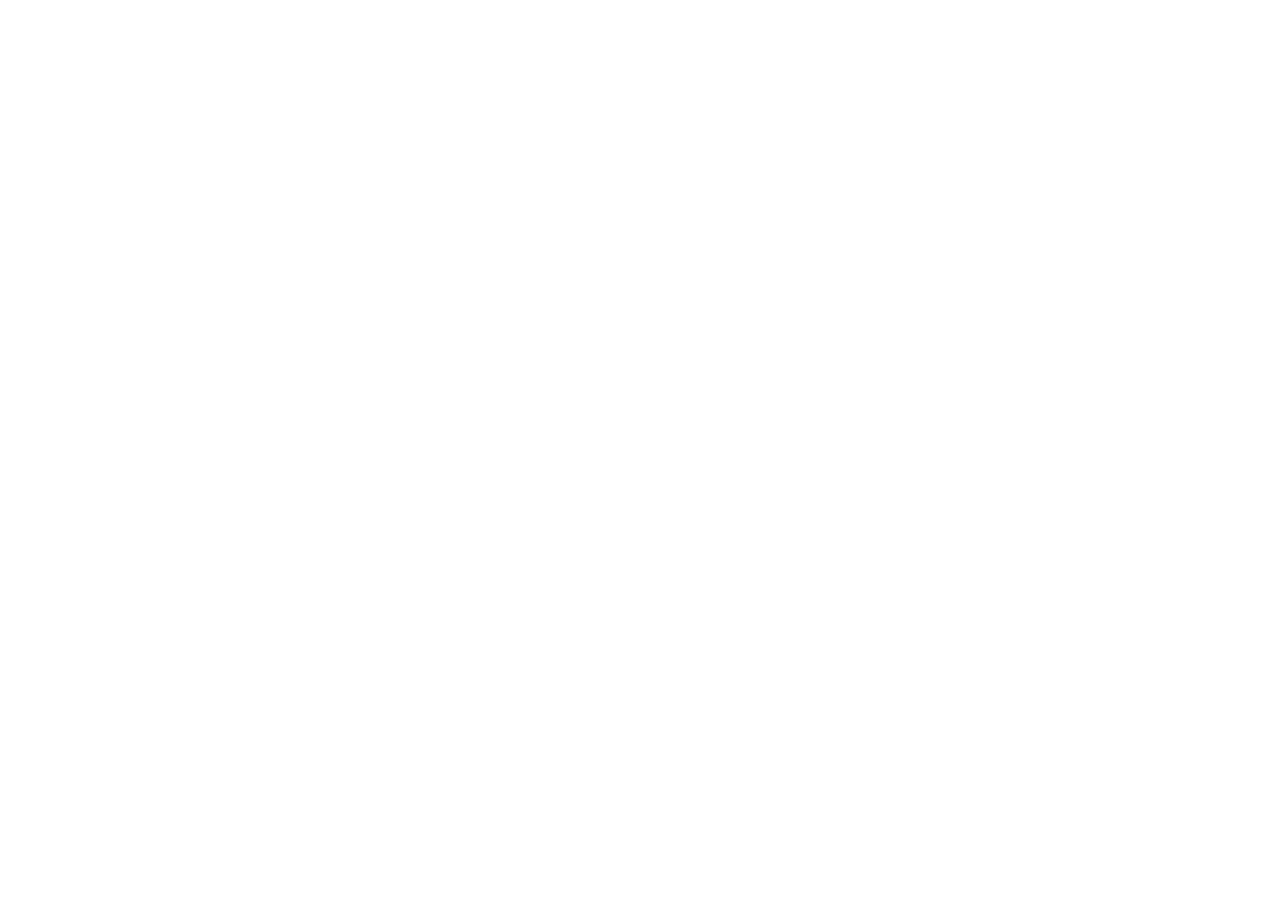
==== www/index.html @ 4c9cdcb5 "update project" ====
<!DOCTYPE html>
<html>
    <head>
        <meta charset="utf-8">
        <meta name="viewport" content="initial-scale=1, maximum-scale=1, user-scalable=no, width=device-width">
        <title>Blank App</title>
    </head>
    <body>
        <script type="text/javascript" src="cordova.js"></script>
    </body>
</html>
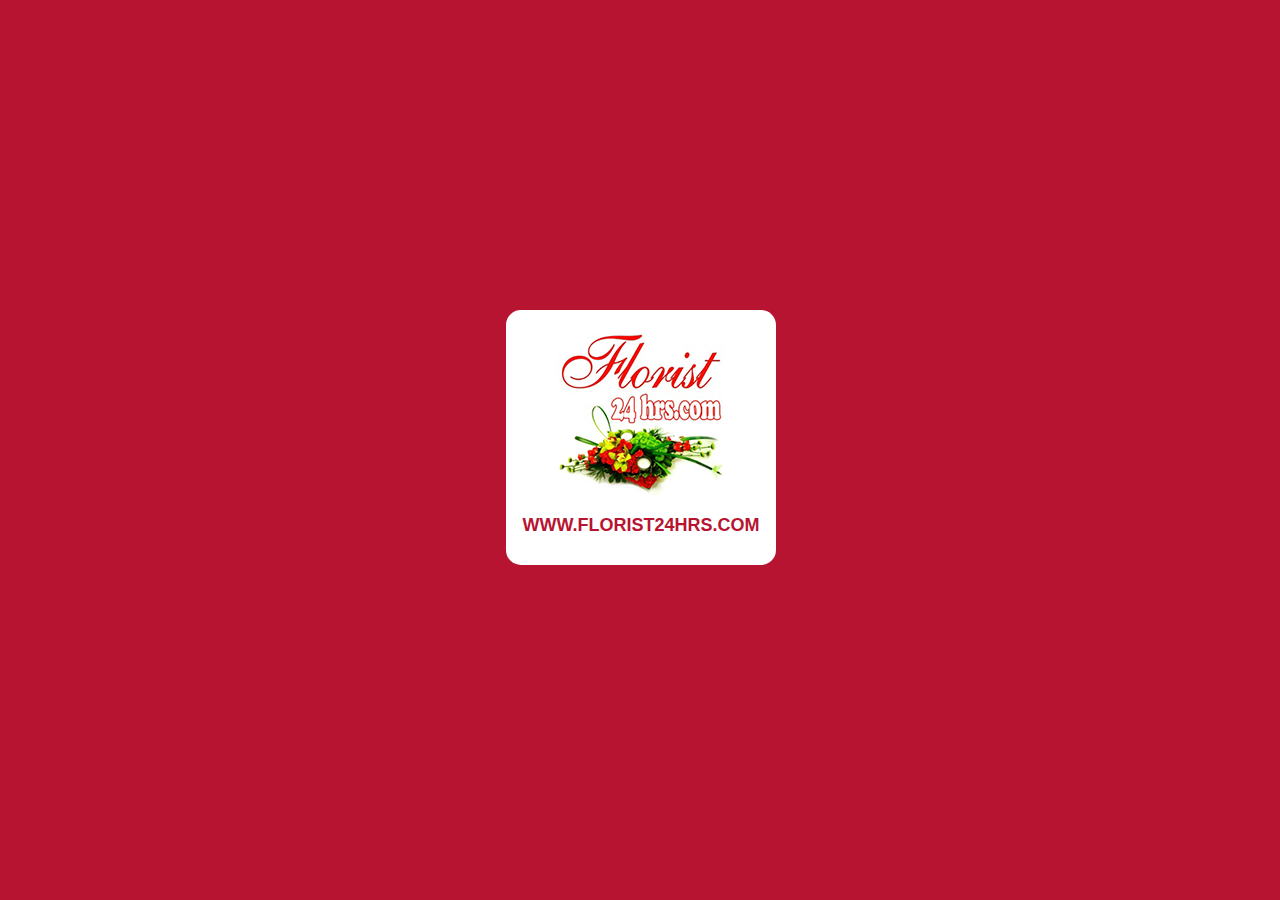
==== commit 5eb4f9ec: "update css, icons, redirections" ====
--- a/www/index.html
+++ b/www/index.html
@@ -1,11 +1,50 @@
 <!DOCTYPE html>
 <html>
-    <head>
-        <meta charset="utf-8">
-        <meta name="viewport" content="initial-scale=1, maximum-scale=1, user-scalable=no, width=device-width">
-        <title>Blank App</title>
-    </head>
-    <body>
-        <script type="text/javascript" src="cordova.js"></script>
-    </body>
-</html>
+
+<head>
+    <meta charset="utf-8" />
+    <meta name="format-detection" content="telephone=no" />
+    <meta name="msapplication-tap-highlight" content="no" />
+    <meta name="viewport" content="user-scalable=no, initial-scale=1, maximum-scale=1, minimum-scale=1, width=device-width" />
+    <!-- This is a wide open CSP declaration. To lock this down for production, see below. -->
+    <meta http-equiv="Content-Security-Policy" content="default-src * 'unsafe-inline'; style-src 'self' 'unsafe-inline'; media-src *" />
+    <!-- Good default declaration:
+    * gap: is required only on iOS (when using UIWebView) and is needed for JS->native communication
+    * https://ssl.gstatic.com is required only on Android and is needed for TalkBack to function properly
+    * Disables use of eval() and inline scripts in order to mitigate risk of XSS vulnerabilities. To change this:
+        * Enable inline JS: add 'unsafe-inline' to default-src
+        * Enable eval(): add 'unsafe-eval' to default-src
+    * Create your own at http://cspisawesome.com
+    -->
+    <!-- <meta http-equiv="Content-Security-Policy" content="default-src 'self' data: gap: 'unsafe-inline' https://ssl.gstatic.com; style-src 'self' 'unsafe-inline'; media-src *" /> -->
+
+    <link rel="stylesheet" type="text/css" href="css/index.css" />
+    <title>Hello World</title>
+    <link rel="apple-touch-icon" sizes="180x180" href="img//apple-touch-icon.png">
+    <link rel="icon" type="image/png" sizes="32x32" href="img/favicon-32x32.png">
+    <link rel="icon" type="image/png" sizes="16x16" href="/favicon-16x16.png">
+    <link rel="manifest" href="img//manifest.json">
+    <link rel="mask-icon" href="img//safari-pinned-tab.svg" color="#de1b1b">
+    <meta name="apple-mobile-web-app-title" content="florist24hrs.com">
+    <meta name="application-name" content="florist24hrs.com">
+    <meta name="theme-color" content="#ffffff">
+</head>
+
+<body>
+    <div class="app">
+        <h1>www.florist24hrs.com</h1>
+    </div>
+    <script type="text/javascript" src="cordova.js"></script>
+    <script type="text/javascript">
+        function onDeviceReady() {
+            if (navigator.connection.type == Connection.NONE) {
+                navigator.notification.alert('An internet connection is required to continue');
+            } else {
+                window.location="http://www.florist24hrs.com";
+            }
+        }
+        document.addEventListener("deviceready", onDeviceReady, false);
+    </script>
+</body>
+
+</html>--- a/www/css/index.css
+++ b/www/css/index.css
@@ -0,0 +1,61 @@
+/*
+ * Licensed to the Apache Software Foundation (ASF) under one
+ * or more contributor license agreements.  See the NOTICE file
+ * distributed with this work for additional information
+ * regarding copyright ownership.  The ASF licenses this file
+ * to you under the Apache License, Version 2.0 (the
+ * "License"); you may not use this file except in compliance
+ * with the License.  You may obtain a copy of the License at
+ *
+ * http://www.apache.org/licenses/LICENSE-2.0
+ *
+ * Unless required by applicable law or agreed to in writing,
+ * software distributed under the License is distributed on an
+ * "AS IS" BASIS, WITHOUT WARRANTIES OR CONDITIONS OF ANY
+ * KIND, either express or implied.  See the License for the
+ * specific language governing permissions and limitations
+ * under the License.
+ */
+* {
+    -webkit-tap-highlight-color: rgba(0,0,0,0); /* make transparent link selection, adjust last value opacity 0 to 1.0 */
+}
+
+body {
+    -webkit-touch-callout: none;                /* prevent callout to copy image, etc when tap to hold */
+    -webkit-text-size-adjust: none;             /* prevent webkit from resizing text to fit */
+    -webkit-user-select: none;                  /* prevent copy paste, to allow, change 'none' to 'text' */
+    background-color:#b71431;
+    font-family:'Open Sans',sans-serif;
+    font-size:12px;
+    height:100%;
+    margin:0px;
+    padding:0px;
+    text-transform:uppercase;
+    width:100%;
+}
+
+/* Portrait layout (default) */
+.app {
+    background:url(../img/logo.png) no-repeat center top; /* 170px x 200px */
+    background-color: #ffffff;
+    position: absolute;             /* position in the center of the screen */
+    left:50%;
+    top:50%;
+    height:50px;                   /* text area height */
+    width:270px;                   /* text area width */
+    text-align:center;
+    padding:180px 0px 25px 0px;     /* image height is 200px (bottom 20px are overlapped with text) */
+    margin:-140px 0px 0px -134px;  /* offset vertical: half of image height and text area height */
+                                   /* offset horizontal: half of text area width */
+    border-radius: 15px;
+}
+
+h1 {
+    font-size:18px;
+    font-weight:bold;
+    margin:0px;
+    color: #b71431;
+    overflow:visible;
+    padding:25px 0px;
+    text-align:center;
+}
